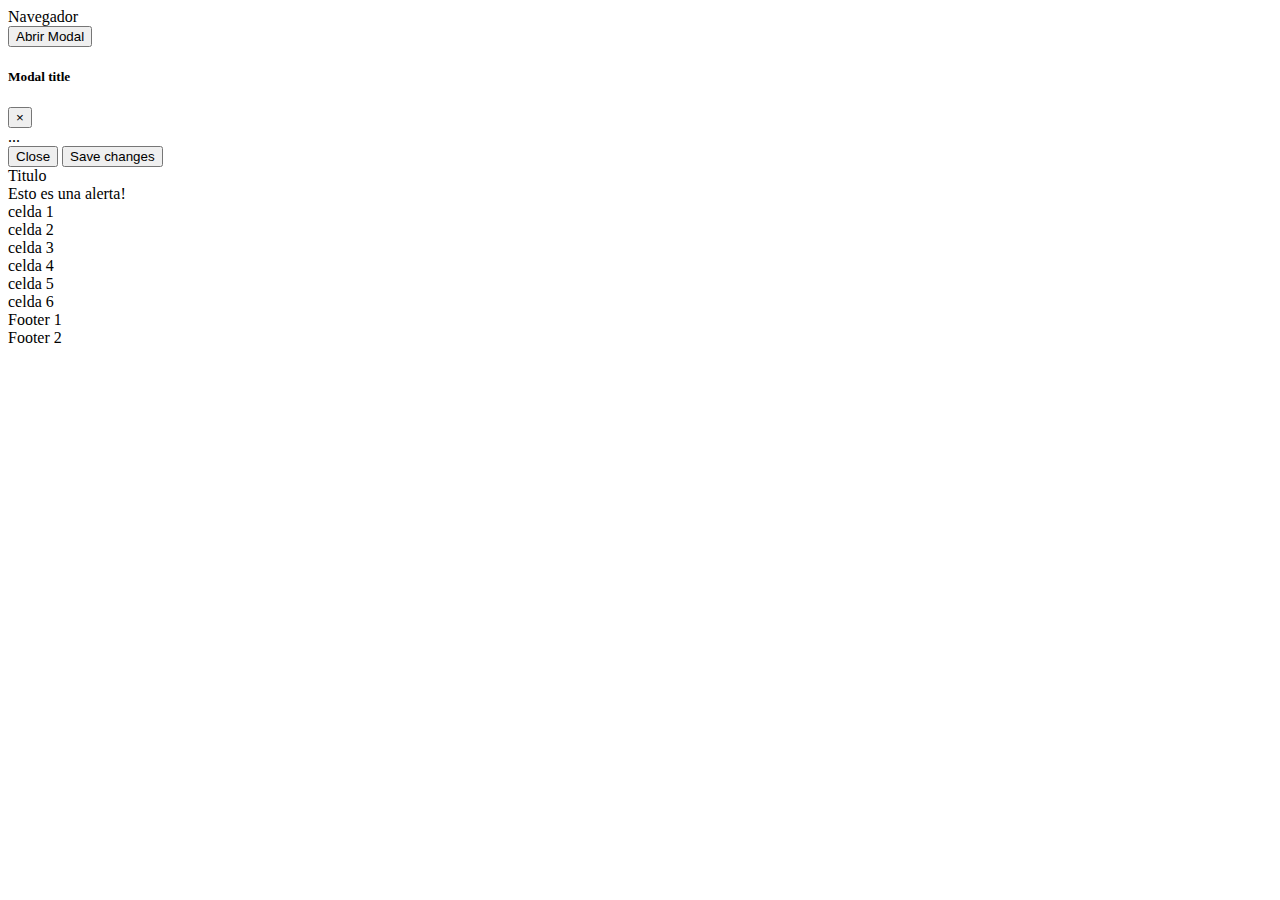
==== Practicas/Bootstrap/ejercicio 3/indexA.html @ 22b6e7bc "practica bootstrap 1,2 y medio 3" ====
<!DOCTYPE html>
<html lang="en">
  <head>
    <meta charset="UTF-8" />
    <meta http-equiv="X-UA-Compatible" content="IE=edge" />
    <meta name="viewport" content="width=device-width, initial-scale=1.0" />
    <link rel="stylesheet" href="/Bootstrap/ejercicio 2/estilo.css">
    <link
      href="https://cdn.jsdelivr.net/npm/bootstrap@5.3.0-alpha3/dist/css/bootstrap.min.css"
      rel="stylesheet"
      integrity="sha384-KK94CHFLLe+nY2dmCWGMq91rCGa5gtU4mk92HdvYe+M/SXH301p5ILy+dN9+nJOZ"
      crossorigin="anonymous"
    />
    <title>Componentes</title>
  </head>
  <body class="mt-5">
    <div class="container text-center">
      <div class="row">
        <div class="col p-3 border border-white border-5 fondo-fucsia">Navegador</div>
      </div>

      <div class="row">
        <div class="col-12 col-md-3 border border-white border-5 fondo-lila">
            <!-- Button trigger modal -->
<button type="button" class="btn btn-primary" data-toggle="modal" data-target="#exampleModal">
    Abrir Modal
  </button>
  
  <!-- Modal -->
  <div class="modal fade" id="exampleModal" tabindex="-1" aria-labelledby="exampleModalLabel" aria-hidden="true">
    <div class="modal-dialog">
      <div class="modal-content">
        <div class="modal-header">
          <h5 class="modal-title" id="exampleModalLabel">Modal title</h5>
          <button type="button" class="close" data-dismiss="modal" aria-label="Close">
            <span aria-hidden="true">&times;</span>
          </button>
        </div>
        <div class="modal-body">
          ...
        </div>
        <div class="modal-footer">
          <button type="button" class="btn btn-secondary" data-dismiss="modal">Close</button>
          <button type="button" class="btn btn-primary">Save changes</button>
        </div>
      </div>
    </div>
  </div>
        </div>
        <div class="col border border-white border-5">
          <div class="row">
            <div class="col p-1 border border-white border-5 fondo-rosa">Titulo
                <div class="alert alert-success" role="alert">Esto es una alerta!</div>
            </div>
          </div>
          <div class="row">
            <div class="col-6 col-md-4 p-1 border border-white border-5 fondo-rosaclaro">celda 1</div>
            <div class="col-6 col-md-4 p-1 border border-white border-5 fondo-rosaclaro">celda 2</div>
            <div class="col-6 col-md-4 p-1 border border-white border-5 fondo-rosaclaro">celda 3</div>
            <div class="col-6 col-md-4 p-1 border border-white border-5 fondo-rosaclaro">celda 4</div>
            <div class="col-6 col-md-4 p-1 border border-white border-5 fondo-rosaclaro">celda 5</div>
            <div class="col-6 col-md-4 p-1 border border-white border-5 fondo-rosaclaro">celda 6</div>
          </div>
          <div class="row">
            <div class="col p-1 border border-white border-5 fondo-celeste col-md-4">Footer 1</div>
            <div class="col p-1 border border-white border-5 fondo-celeste col-md-8">Footer 2</div>
          </div>
        </div>
      </div>
    </div>
  </body>
</html>
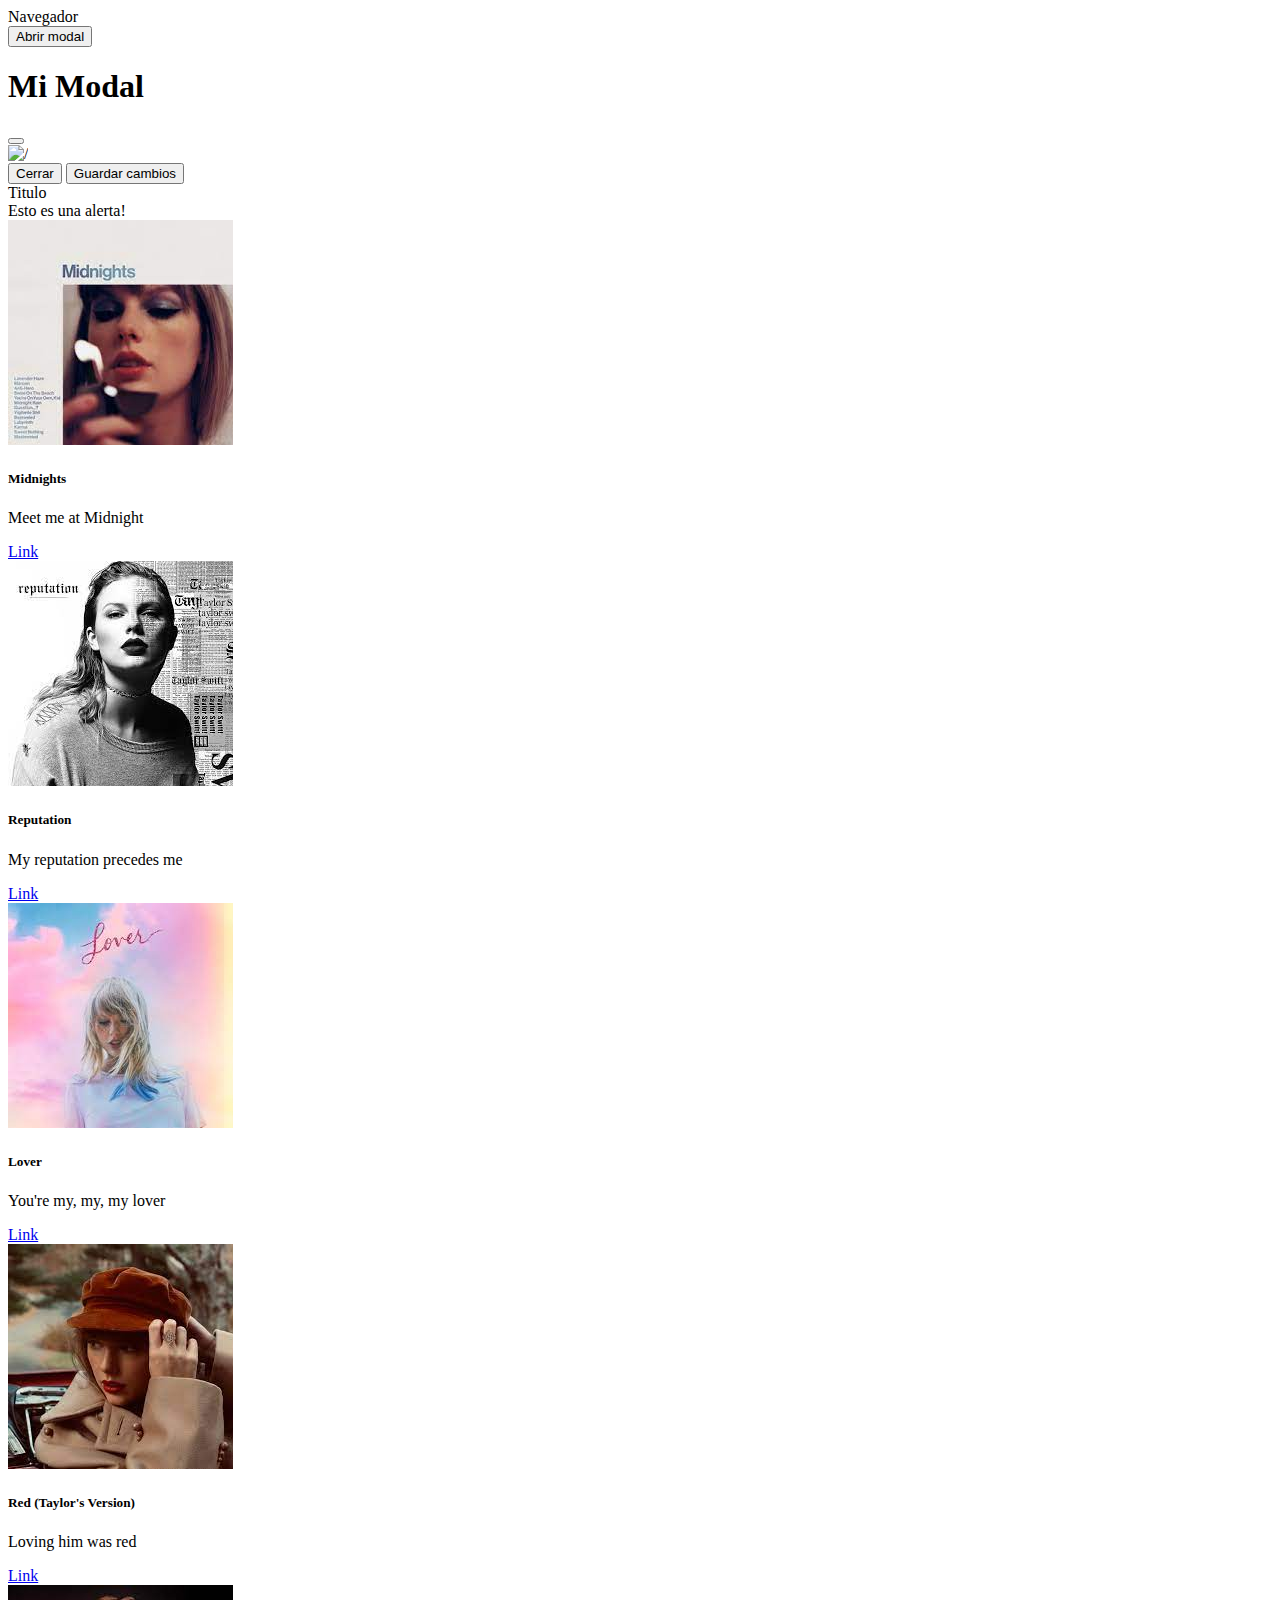
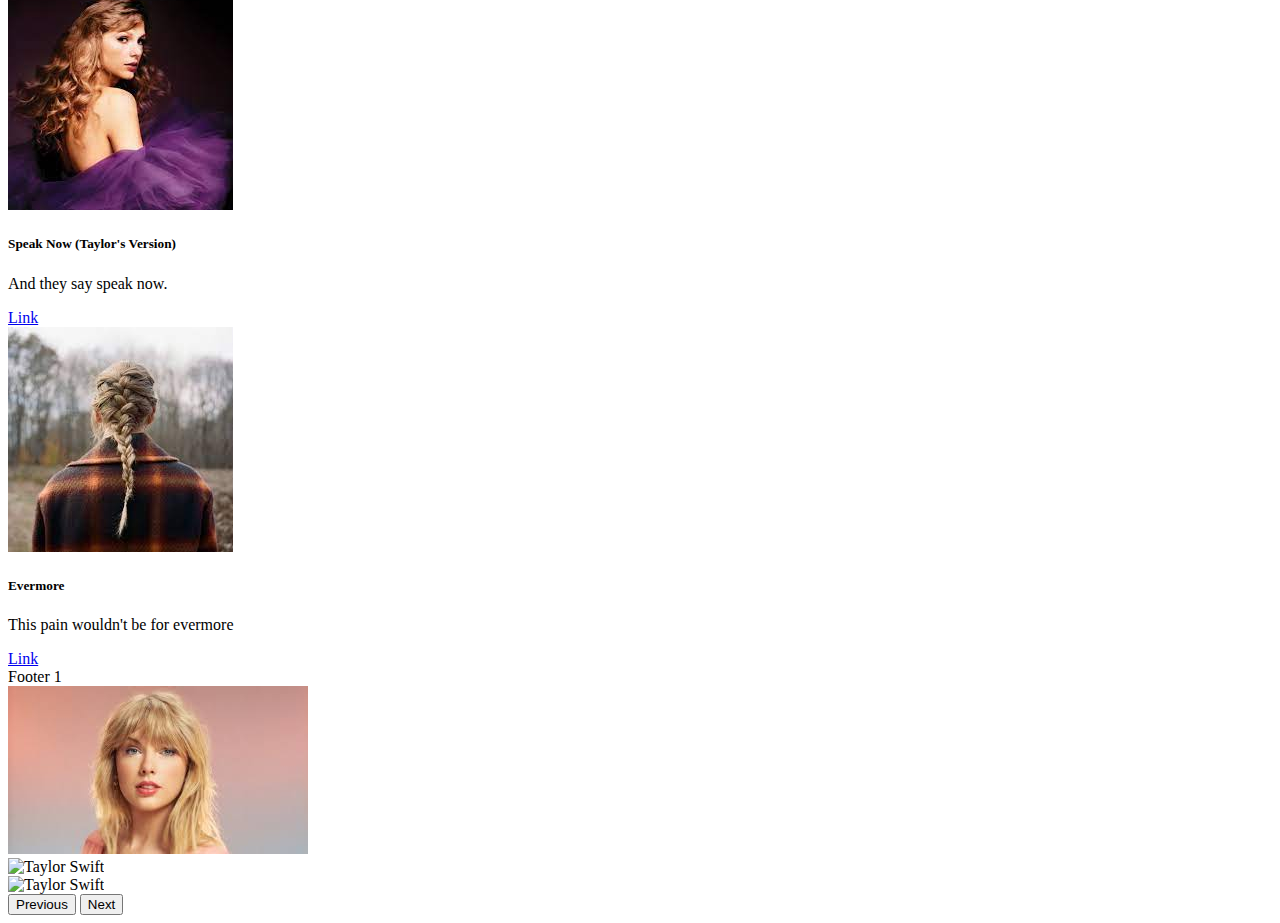
==== commit b426789e: "arreglos ej 3" ====
--- a/Practicas/Bootstrap/ejercicio 3/indexA.html
+++ b/Practicas/Bootstrap/ejercicio 3/indexA.html
@@ -5,47 +5,47 @@
     <meta http-equiv="X-UA-Compatible" content="IE=edge" />
     <meta name="viewport" content="width=device-width, initial-scale=1.0" />
     <link rel="stylesheet" href="/Bootstrap/ejercicio 2/estilo.css">
+    <title>Componentes</title>
     <link
       href="https://cdn.jsdelivr.net/npm/bootstrap@5.3.0-alpha3/dist/css/bootstrap.min.css"
       rel="stylesheet"
       integrity="sha384-KK94CHFLLe+nY2dmCWGMq91rCGa5gtU4mk92HdvYe+M/SXH301p5ILy+dN9+nJOZ"
       crossorigin="anonymous"
     />
-    <title>Componentes</title>
+    <script
+      defer
+      src="https://cdn.jsdelivr.net/npm/bootstrap@5.3.0-alpha3/dist/js/bootstrap.bundle.min.js"
+      integrity="sha384-ENjdO4Dr2bkBIFxQpeoTz1HIcje39Wm4jDKdf19U8gI4ddQ3GYNS7NTKfAdVQSZe"
+      crossorigin="anonymous"
+    ></script>
   </head>
-  <body class="mt-5">
+  <body class="mt-1">
     <div class="container text-center">
       <div class="row">
         <div class="col p-3 border border-white border-5 fondo-fucsia">Navegador</div>
       </div>
-
       <div class="row">
         <div class="col-12 col-md-3 border border-white border-5 fondo-lila">
-            <!-- Button trigger modal -->
-<button type="button" class="btn btn-primary" data-toggle="modal" data-target="#exampleModal">
-    Abrir Modal
-  </button>
-  
-  <!-- Modal -->
-  <div class="modal fade" id="exampleModal" tabindex="-1" aria-labelledby="exampleModalLabel" aria-hidden="true">
-    <div class="modal-dialog">
-      <div class="modal-content">
-        <div class="modal-header">
-          <h5 class="modal-title" id="exampleModalLabel">Modal title</h5>
-          <button type="button" class="close" data-dismiss="modal" aria-label="Close">
-            <span aria-hidden="true">&times;</span>
+          <button type="button" class="btn btn-primary mt-3" data-bs-toggle="modal" data-bs-target="#myModal">
+            Abrir modal
           </button>
-        </div>
-        <div class="modal-body">
-          ...
-        </div>
-        <div class="modal-footer">
-          <button type="button" class="btn btn-secondary" data-dismiss="modal">Close</button>
-          <button type="button" class="btn btn-primary">Save changes</button>
-        </div>
-      </div>
-    </div>
-  </div>
+          <div class="modal fade" id="myModal" tabindex="-1" aria-hidden="true">
+            <div class="modal-dialog">
+              <div class="modal-content">
+                <div class="modal-header">
+                  <h1 class="modal-title fs-5" id="exampleModalLabel">Mi Modal</h1>
+                  <button type="button" class="btn-close" data-bs-dismiss="modal" aria-label="Close"></button>
+                </div>
+                <div class="modal-body">
+                    <img src="https://media.tenor.com/hIEFeIgz5_sAAAAj/taylor-swift-pretty.gif" alt= />
+                </div>
+                <div class="modal-footer">
+                  <button type="button" class="btn btn-secondary" data-bs-dismiss="modal">Cerrar</button>
+                  <button type="button" class="btn btn-primary"> Guardar cambios</button>
+                </div>
+              </div>
+            </div>
+          </div>
         </div>
         <div class="col border border-white border-5">
           <div class="row">
@@ -54,16 +54,139 @@
             </div>
           </div>
           <div class="row">
-            <div class="col-6 col-md-4 p-1 border border-white border-5 fondo-rosaclaro">celda 1</div>
-            <div class="col-6 col-md-4 p-1 border border-white border-5 fondo-rosaclaro">celda 2</div>
-            <div class="col-6 col-md-4 p-1 border border-white border-5 fondo-rosaclaro">celda 3</div>
-            <div class="col-6 col-md-4 p-1 border border-white border-5 fondo-rosaclaro">celda 4</div>
-            <div class="col-6 col-md-4 p-1 border border-white border-5 fondo-rosaclaro">celda 5</div>
-            <div class="col-6 col-md-4 p-1 border border-white border-5 fondo-rosaclaro">celda 6</div>
+            <div class="col-6 col-md-4 p-2 border border-white border-5 fondo-rosaclaro">
+              <div class="card">
+                <img
+                  src="[data-uri]"
+                  class="card-img-top"
+                  alt="Midnights Album"
+                />
+                <div class="card-body">
+                  <h5 class="card-title">Midnights</h5>
+                  <p class="card-text">Meet me at Midnight</p>
+                  <a href="https://open.spotify.com/intl-es/album/151w1FgRZfnKZA9FEcg9Z3" class="btn btn-primary">Link</a>
+                </div>
+              </div>
+            </div>
+            <div class="col-6 col-md-4 p-2 border border-white border-5 fondo-rosaclaro">
+              <div class="card">
+                <img
+                  src="[data-uri]"
+                  class="card-img-top"
+                  alt="Reputation Album"
+                />
+                <div class="card-body">
+                  <h5 class="card-title">Reputation</h5>
+                  <p class="card-text">My reputation precedes me</p>
+                  <a href="https://open.spotify.com/intl-es/album/6DEjYFkNZh67HP7R9PSZvv" class="btn btn-primary" target="_blank">Link</a>
+                </div>
+              </div>
+            </div>
+            <div class="col-6 col-md-4 p-2 border border-white border-5 fondo-rosaclaro">
+              <div class="card">
+                <img
+                  src="[data-uri]"
+                  class="card-img-top"
+                  alt="Lover Album"
+                />
+                <div class="card-body">
+                  <h5 class="card-title">Lover</h5>
+                  <p class="card-text">You're my, my, my lover</p>
+                  <a href="https://open.spotify.com/intl-es/album/1NAmidJlEaVgA3MpcPFYGq" class="btn btn-primary">Link</a>
+                </div>
+              </div>
+            </div>
+            <div class="col-6 col-md-4 p-2 border border-white border-5 fondo-rosaclaro">
+              <div class="card">
+                <img
+                  src="[data-uri]"
+                  class="card-img-top"
+                  alt="Red Album"
+                />
+                <div class="card-body">
+                  <h5 class="card-title">Red (Taylor's Version)</h5>
+                  <p class="card-text">Loving him was red</p>
+                  <a href="https://open.spotify.com/intl-es/album/6kZ42qRrzov54LcAk4onW9" class="btn btn-primary">Link</a>
+                </div>
+              </div>
+            </div>
+            <div class="col-6 col-md-4 p-2 border border-white border-5 fondo-rosaclaro">
+              <div class="card">
+                <img
+                  src="[data-uri]"
+                  class="card-img-top img-fluid"
+                  alt="Speak Now Album"
+                />
+
+                <div class="card-body">
+                  <h5 class="card-title">Speak Now (Taylor's Version)</h5>
+                  <p class="card-text">And they say speak now.</p>
+                  <a href="https://open.spotify.com/intl-es/album/5AEDGbliTTfjOB8TSm1sxt" class="btn btn-primary">Link</a>
+                </div>
+              </div>
+            </div>
+            <div class="col-6 col-md-4 p-2 border border-white border-5 fondo-rosaclaro">
+              <div class="card">
+                <img
+                  src="[data-uri]"
+                  class="card-img-top img-fluid"
+                  alt="Evermore Album"
+                />
+                <div class="card-body">
+                  <h5 class="card-title">Evermore</h5>
+                  <p class="card-text">This pain wouldn't be for evermore</p>
+                  <a href="https://open.spotify.com/intl-es/album/6AORtDjduMM3bupSWzbTSG" class="btn btn-primary">Link</a>
+                </div>
+              </div>
+            </div>
           </div>
           <div class="row">
-            <div class="col p-1 border border-white border-5 fondo-celeste col-md-4">Footer 1</div>
-            <div class="col p-1 border border-white border-5 fondo-celeste col-md-8">Footer 2</div>
+            <div class="col p-1 border border-white border-5 blue col-md-4">Footer 1</div>
+            <div class="col p-1 border border-white border-5 blue col-md-8">
+              <div id="carouselExample" class="carousel slide">
+                <div class="carousel-inner">
+                  <div class="carousel-item active">
+                    <img
+                      src="[data-uri]"
+                      class="d-block w-100"
+                      alt="Taylor Swift"
+                    />
+                  </div>
+                  <div class="carousel-item">
+                    <img
+                      src="https://encrypted-tbn0.gstatic.com/images?q=tbn:ANd9GcTmwYNd3JVz485CNotGsaktOi8nYj5MNJiZsA&usqp=CAU"
+                      class="d-block w-100"
+                      alt="Taylor Swift"
+                    />
+                  </div>
+                  <div class="carousel-item">
+                    <img
+                      src="https://encrypted-tbn0.gstatic.com/images?q=tbn:ANd9GcSlxayuYdS4JF9BUtD_1oXr1PE6DORTXgeHPQ&usqp=CAU"
+                      class="d-block w-100"
+                      alt="Taylor Swift"
+                    />
+                  </div>
+                </div>
+                <button
+                  class="carousel-control-prev"
+                  type="button"
+                  data-bs-target="#carouselExample"
+                  data-bs-slide="prev"
+                >
+                  <span class="carousel-control-prev-icon" aria-hidden="true"></span>
+                  <span class="visually-hidden">Previous</span>
+                </button>
+                <button
+                  class="carousel-control-next"
+                  type="button"
+                  data-bs-target="#carouselExample"
+                  data-bs-slide="next"
+                >
+                  <span class="carousel-control-next-icon" aria-hidden="true"></span>
+                  <span class="visually-hidden">Next</span>
+                </button>
+              </div>
+            </div>
           </div>
         </div>
       </div>
